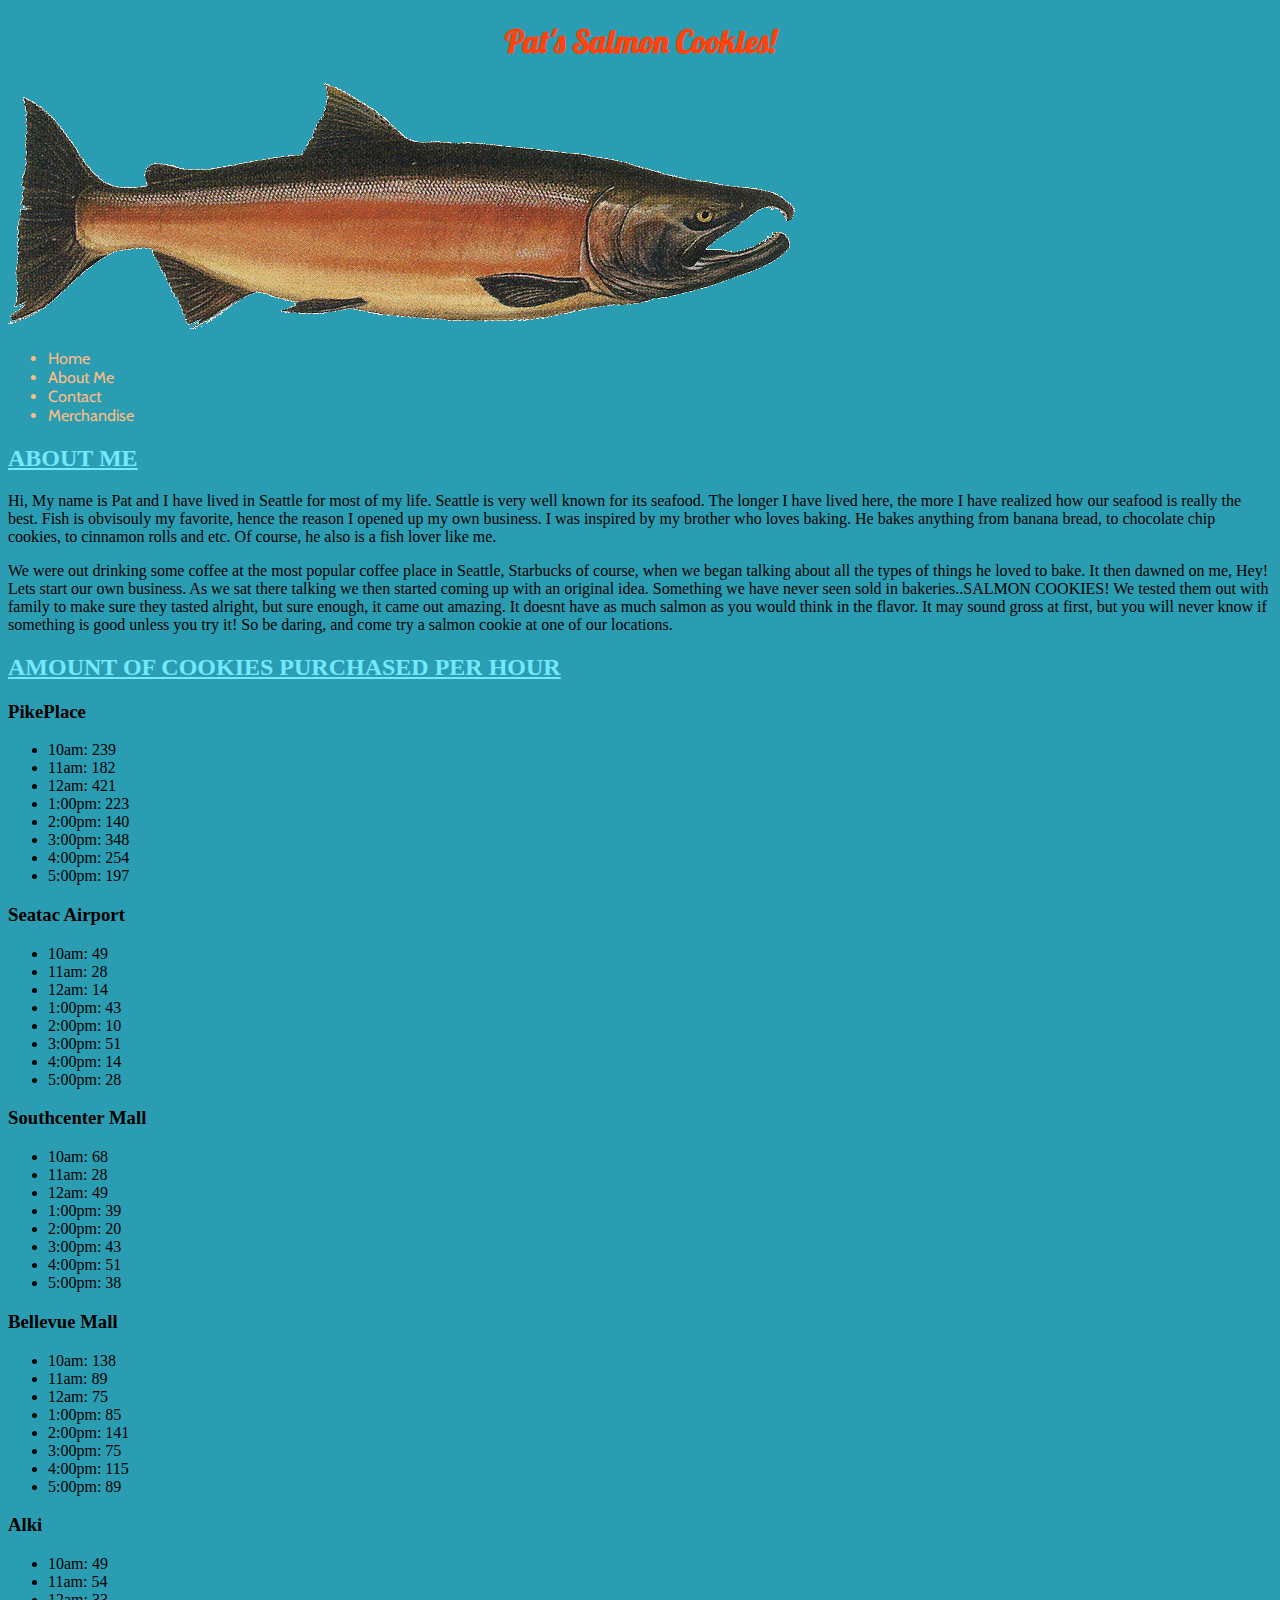
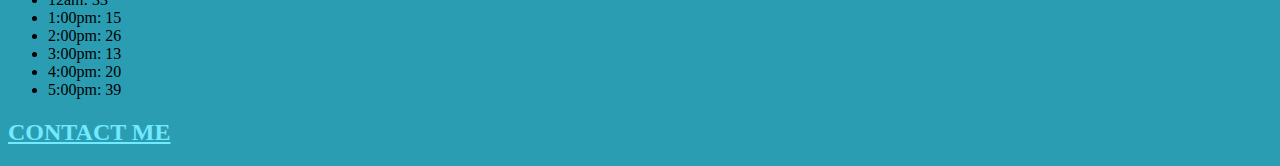
==== index.html @ c8aad10b "first final commit" ====
<!DOCTYPE html>
<html>
  <head>
    <meta charset="utf-8">
    <title>Cookie-Stand</title>
    <header>
      <h1>Pat's Salmon Cookies!</h1>
      <link rel= 'stylesheet' href= 'css/style.css'>
      <a href='imgs/salmon.png' align='middle'></a>
      <img src='imgs/salmon.png' alt='salmon'>
      <link href='https://fonts.googleapis.com/css?family=Lobster|Cabin' rel='stylesheet' type='text/css'>
  </header>
  <nav>
    <ul>
      <li>Home</li>
      <li>About Me</li>
      <li>Contact</li>
      <li>Merchandise</li>
    </ul>
  </nav>
  <body>
    <h2><b><u>About me</u></b></h2>

    <!-- <div id='left'>
    <div id='right'>
    <div id='top'>
    <div id='bottom'> -->

    <p>Hi, My name is Pat and I have lived in Seattle for most of my life. Seattle is very well known for its seafood. The longer I have lived here, the more I have realized how our seafood is really the best. Fish is obvisouly my favorite, hence the reason I opened up my own business. I was inspired by my brother who loves baking. He bakes anything from banana bread, to chocolate chip cookies, to cinnamon rolls and etc. Of course, he also is a fish lover like me.</p>

    <p> We were out drinking some coffee at the most popular coffee place in Seattle, Starbucks of course, when we began talking about all the types of things he loved to bake. It then dawned on me, Hey! Lets start our own business. As we sat there talking we then started coming up with an original idea. Something we have never seen sold in bakeries..SALMON COOKIES! We tested them out with family to make sure they tasted alright, but sure enough, it came out amazing. It doesnt have as much salmon as you would think in the flavor. It may sound gross at first, but you will never know if something is good unless you try it! So be daring, and come try a salmon cookie at one of our locations.</p>
  <!-- </div></div></div></div> -->

    <h2><b><u>Amount of Cookies Purchased per Hour</b></u></h2>
    <h3>PikePlace</h3></p1>
    <section id= 'hours'></section>
    <h3>Seatac Airport</h3>
    <section id= 'hours1'></section>
    <h3>Southcenter Mall</h3>
    <section id= 'hours2'></section>
    <h3>Bellevue Mall</h3>
    <section id= 'hours3'></section>
    <h3>Alki</h3>
    <section id= 'hours4'></section>






<h2><b><u>Contact Me<b><u></h2>



<script src='js/salmon-cookie.js'></script>
  </body>
</html>
---- css/style.css ----
h1 {
  color: #FF430E;
  text-align: center;
  font-family: lobster,cursive, georgia;
}
body {
  background-color: #2B9DB2;
}
/*#logo{
  align-items: center;*/
}
p{
  color: #010074;
  font-family: cabin, sans-serif;
  line-height: 1.4em;
}
nav{
  font-family: cabin, sans-serif;
  color: #FFBC84;
}
h2 {
  color: #71E9FF;
  text-transform: uppercase;
}
ul {
  list-style-type: disc;
  width: 300px;
}
.hoursEl{
  list-style-type: disc;

}
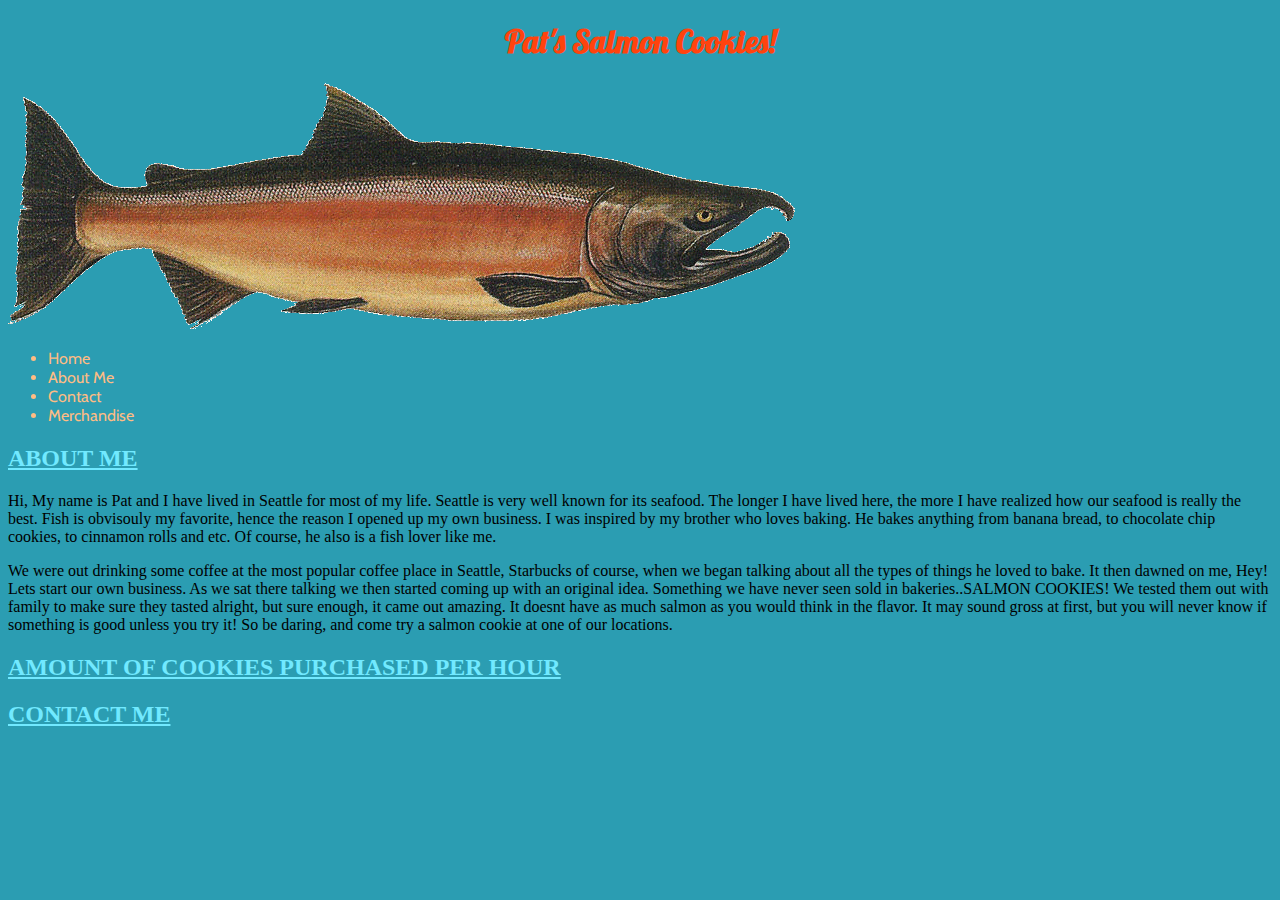
==== commit da0c892d: "first commit" ====
--- a/index.html
+++ b/index.html
@@ -32,21 +32,7 @@
   <!-- </div></div></div></div> -->
 
     <h2><b><u>Amount of Cookies Purchased per Hour</b></u></h2>
-    <h3>PikePlace</h3></p1>
-    <section id= 'hours'></section>
-    <h3>Seatac Airport</h3>
-    <section id= 'hours1'></section>
-    <h3>Southcenter Mall</h3>
-    <section id= 'hours2'></section>
-    <h3>Bellevue Mall</h3>
-    <section id= 'hours3'></section>
-    <h3>Alki</h3>
-    <section id= 'hours4'></section>
-
-
-
-
-
+    
 
 <h2><b><u>Contact Me<b><u></h2>
 
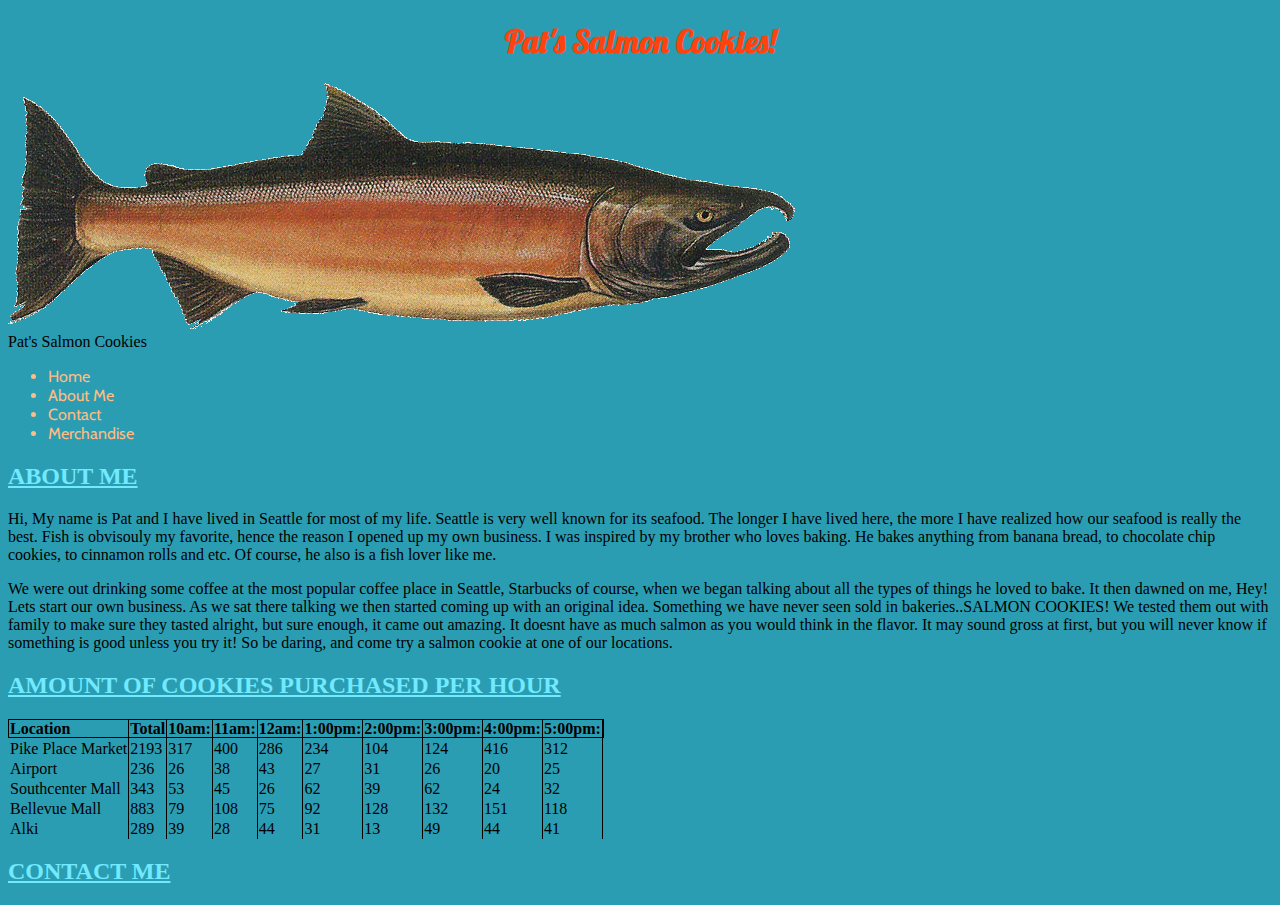
==== commit 8995340f: "second commit" ====
--- a/index.html
+++ b/index.html
@@ -7,7 +7,7 @@
       <h1>Pat's Salmon Cookies!</h1>
       <link rel= 'stylesheet' href= 'css/style.css'>
       <a href='imgs/salmon.png' align='middle'></a>
-      <img src='imgs/salmon.png' alt='salmon'>
+      <img src='imgs/salmon.png' alt='salmon'><figcaption>Pat's Salmon Cookies</figcaption>
       <link href='https://fonts.googleapis.com/css?family=Lobster|Cabin' rel='stylesheet' type='text/css'>
   </header>
   <nav>
@@ -32,7 +32,7 @@
   <!-- </div></div></div></div> -->
 
     <h2><b><u>Amount of Cookies Purchased per Hour</b></u></h2>
-    
+    <section id= 'hours'></section>
 
 <h2><b><u>Contact Me<b><u></h2>
 
--- a/css/style.css
+++ b/css/style.css
@@ -30,3 +30,25 @@
   list-style-type: disc;
 
 }
+.figcaption{
+  position: right;
+}
+
+tb {
+   border: 1px solid black;
+
+}
+
+tr {
+  border: 1px solid black;
+}
+
+td, th {
+  border-right: 1px solid black;
+
+}
+
+th {
+  text-align: left;
+  font-style: bold;
+}
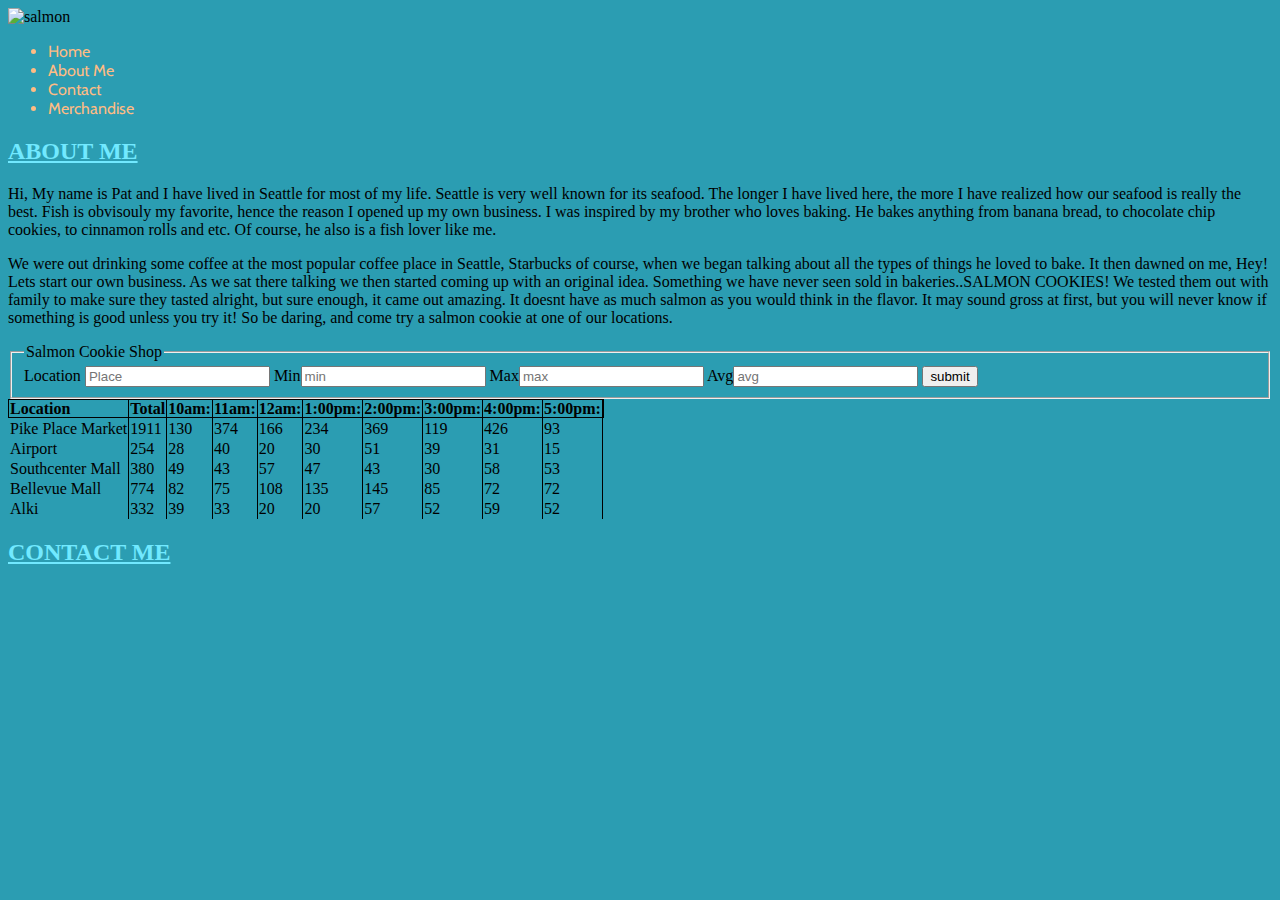
==== commit 6079a4cb: "second commit salmon fish" ====
--- a/index.html
+++ b/index.html
@@ -4,10 +4,9 @@
     <meta charset="utf-8">
     <title>Cookie-Stand</title>
     <header>
-      <h1>Pat's Salmon Cookies!</h1>
       <link rel= 'stylesheet' href= 'css/style.css'>
-      <a href='imgs/salmon.png' align='middle'></a>
-      <img src='imgs/salmon.png' alt='salmon'><figcaption>Pat's Salmon Cookies</figcaption>
+      <a href='imgs/salmonfish.png' ></a>
+      <img src='imgs/salmonfish.png' alt='salmon'>
       <link href='https://fonts.googleapis.com/css?family=Lobster|Cabin' rel='stylesheet' type='text/css'>
   </header>
   <nav>
@@ -21,17 +20,25 @@
   <body>
     <h2><b><u>About me</u></b></h2>
 
-    <!-- <div id='left'>
-    <div id='right'>
-    <div id='top'>
-    <div id='bottom'> -->
 
     <p>Hi, My name is Pat and I have lived in Seattle for most of my life. Seattle is very well known for its seafood. The longer I have lived here, the more I have realized how our seafood is really the best. Fish is obvisouly my favorite, hence the reason I opened up my own business. I was inspired by my brother who loves baking. He bakes anything from banana bread, to chocolate chip cookies, to cinnamon rolls and etc. Of course, he also is a fish lover like me.</p>
 
     <p> We were out drinking some coffee at the most popular coffee place in Seattle, Starbucks of course, when we began talking about all the types of things he loved to bake. It then dawned on me, Hey! Lets start our own business. As we sat there talking we then started coming up with an original idea. Something we have never seen sold in bakeries..SALMON COOKIES! We tested them out with family to make sure they tasted alright, but sure enough, it came out amazing. It doesnt have as much salmon as you would think in the flavor. It may sound gross at first, but you will never know if something is good unless you try it! So be daring, and come try a salmon cookie at one of our locations.</p>
-  <!-- </div></div></div></div> -->
 
-    <h2><b><u>Amount of Cookies Purchased per Hour</b></u></h2>
+<form id= 'user-form'>
+  <fieldset>
+    <legend>Salmon Cookie Shop</legend>
+    <label for = 'place'>Location</label>
+    <input name = 'place' type = 'text' placeholder='Place'>
+
+    <label>Min<input name = 'min' id = 'min' type = 'text' placeholder='min'></label>
+    <lable>Max<input name = 'max' id = 'max' type = 'text' placeholder='max'><label>
+    <label>Avg<input name = 'avg' id = 'avg' type = 'text' placeholder='avg'></lable>
+    <input id='user-submit' type= 'submit' value = 'submit'>
+
+  </fieldset>
+</form>
+
     <section id= 'hours'></section>
 
 <h2><b><u>Contact Me<b><u></h2>
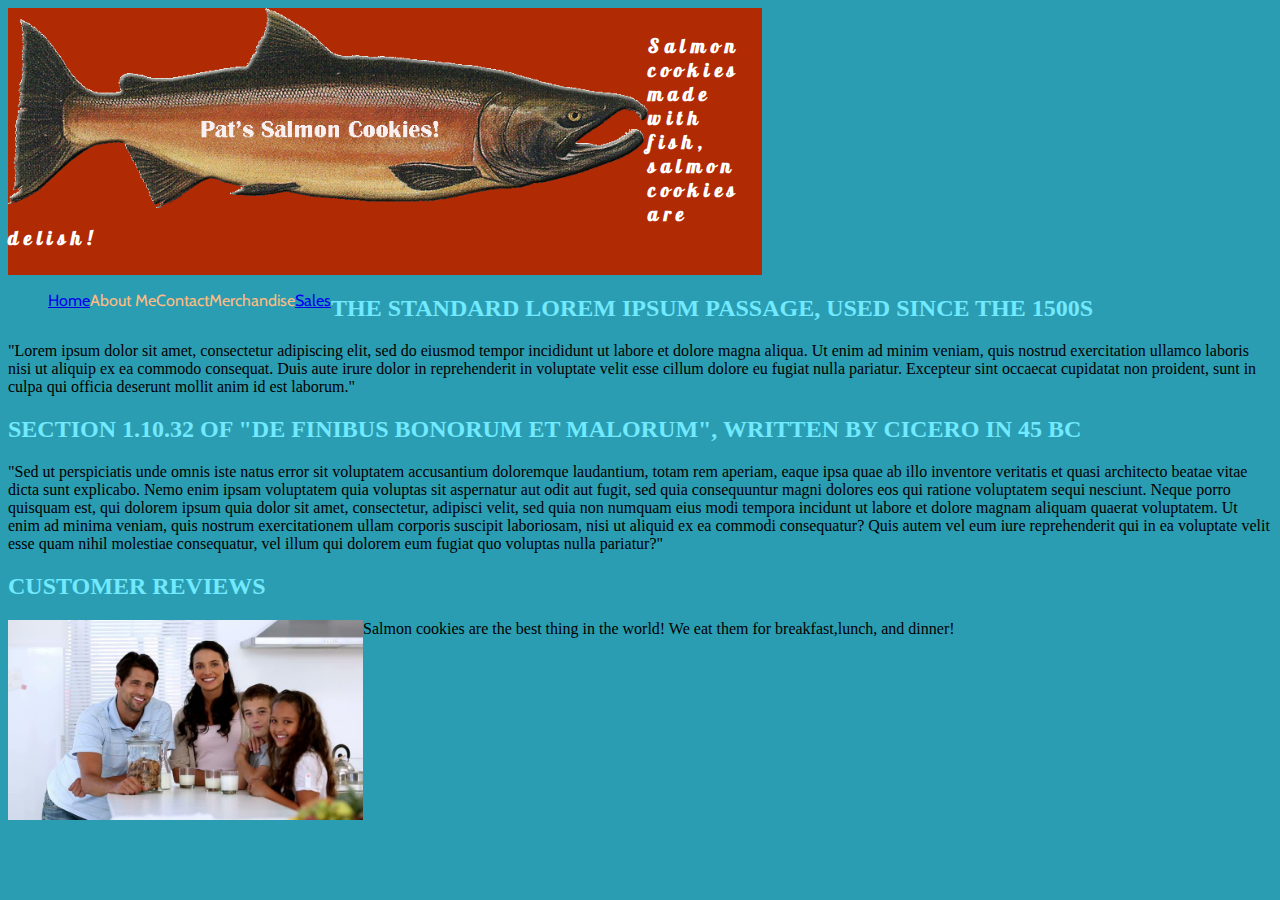
==== commit 02ef7d4f: "styling" ====
--- a/index.html
+++ b/index.html
@@ -3,48 +3,33 @@
   <head>
     <meta charset="utf-8">
     <title>Cookie-Stand</title>
-    <header>
-      <link rel= 'stylesheet' href= 'css/style.css'>
+    <link rel='normalize.css' href='css/normalize.css'>
+    <link rel= 'stylesheet' href= 'css/style.css'>
+    </head>
+    <section>
       <a href='imgs/salmonfish.png' ></a>
       <img src='imgs/salmonfish.png' alt='salmon'>
+      <h4>Salmon cookies made with fish, salmon cookies are delish!</h4>
       <link href='https://fonts.googleapis.com/css?family=Lobster|Cabin' rel='stylesheet' type='text/css'>
-  </header>
+    </section>
   <nav>
     <ul>
-      <li>Home</li>
+      <li><a href='index.html'>Home</a></li>
       <li>About Me</li>
       <li>Contact</li>
       <li>Merchandise</li>
+      <li><a href= 'html/sales.html'>Sales</a></li>
     </ul>
   </nav>
   <body>
-    <h2><b><u>About me</u></b></h2>
+    <h2>The standard Lorem Ipsum passage, used since the 1500s</h2>
+    <p>"Lorem ipsum dolor sit amet, consectetur adipiscing elit, sed do eiusmod tempor incididunt ut labore et dolore magna aliqua. Ut enim ad minim veniam, quis nostrud exercitation ullamco laboris nisi ut aliquip ex ea commodo consequat. Duis aute irure dolor in reprehenderit in voluptate velit esse cillum dolore eu fugiat nulla pariatur. Excepteur sint occaecat cupidatat non proident, sunt in culpa qui officia deserunt mollit anim id est laborum."</p>
 
+    <h2>Section 1.10.32 of "de Finibus Bonorum et Malorum", written by Cicero in 45 BC</h2>
+    <p>"Sed ut perspiciatis unde omnis iste natus error sit voluptatem accusantium doloremque laudantium, totam rem aperiam, eaque ipsa quae ab illo inventore veritatis et quasi architecto beatae vitae dicta sunt explicabo. Nemo enim ipsam voluptatem quia voluptas sit aspernatur aut odit aut fugit, sed quia consequuntur magni dolores eos qui ratione voluptatem sequi nesciunt. Neque porro quisquam est, qui dolorem ipsum quia dolor sit amet, consectetur, adipisci velit, sed quia non numquam eius modi tempora incidunt ut labore et dolore magnam aliquam quaerat voluptatem. Ut enim ad minima veniam, quis nostrum exercitationem ullam corporis suscipit laboriosam, nisi ut aliquid ex ea commodi consequatur? Quis autem vel eum iure reprehenderit qui in ea voluptate velit esse quam nihil molestiae consequatur, vel illum qui dolorem eum fugiat quo voluptas nulla pariatur?"</p>
 
-    <p>Hi, My name is Pat and I have lived in Seattle for most of my life. Seattle is very well known for its seafood. The longer I have lived here, the more I have realized how our seafood is really the best. Fish is obvisouly my favorite, hence the reason I opened up my own business. I was inspired by my brother who loves baking. He bakes anything from banana bread, to chocolate chip cookies, to cinnamon rolls and etc. Of course, he also is a fish lover like me.</p>
+    <h2>Customer Reviews</h2>
+    <p class =reviews><img src= 'imgs/familycookies.jpg'>Salmon cookies are the best thing in the world! We eat them for breakfast,lunch, and dinner!</p>
 
-    <p> We were out drinking some coffee at the most popular coffee place in Seattle, Starbucks of course, when we began talking about all the types of things he loved to bake. It then dawned on me, Hey! Lets start our own business. As we sat there talking we then started coming up with an original idea. Something we have never seen sold in bakeries..SALMON COOKIES! We tested them out with family to make sure they tasted alright, but sure enough, it came out amazing. It doesnt have as much salmon as you would think in the flavor. It may sound gross at first, but you will never know if something is good unless you try it! So be daring, and come try a salmon cookie at one of our locations.</p>
-
-<form id= 'user-form'>
-  <fieldset>
-    <legend>Salmon Cookie Shop</legend>
-    <label for = 'place'>Location</label>
-    <input name = 'place' type = 'text' placeholder='Place'>
-
-    <label>Min<input name = 'min' id = 'min' type = 'text' placeholder='min'></label>
-    <lable>Max<input name = 'max' id = 'max' type = 'text' placeholder='max'><label>
-    <label>Avg<input name = 'avg' id = 'avg' type = 'text' placeholder='avg'></lable>
-    <input id='user-submit' type= 'submit' value = 'submit'>
-
-  </fieldset>
-</form>
-
-    <section id= 'hours'></section>
-
-<h2><b><u>Contact Me<b><u></h2>
-
-
-
-<script src='js/salmon-cookie.js'></script>
   </body>
 </html>
--- a/css/style.css
+++ b/css/style.css
@@ -1,13 +1,33 @@
+section {
+  background-color: #B02A04;
+  height: 40%;
+  display: inline-block;
+}
+
+body {
+  background-color: #2B9DB2;
+  display: block;
+}
+img {
+  height: 200px;
+  width:auto;
+  float:left;
+  background-color: #B02A04;
+}
 h1 {
   color: #FF430E;
   text-align: center;
   font-family: lobster,cursive, georgia;
 }
-body {
-  background-color: #2B9DB2;
+
+h4 {
+  color: white;
+  font-family: lobster, cursive, georgia;
+  font-size: 1.2em;
+  letter-spacing: .30em;
 }
-/*#logo{
-  align-items: center;*/
+
+
 }
 p{
   color: #010074;
@@ -17,38 +37,46 @@
 nav{
   font-family: cabin, sans-serif;
   color: #FFBC84;
+  background-color: #FCF670;
+  display: inline;
+}
+ul {
+  list-style-type:none;
+  width: 300px;
+  background-color:
+
 }
 h2 {
   color: #71E9FF;
   text-transform: uppercase;
 }
-ul {
-  list-style-type: disc;
-  width: 300px;
+li {
+  float: left;
+  /*background-color: #B02A04;*/
 }
+
+/*Sales html page*/
+
 .hoursEl{
   list-style-type: disc;
 
 }
-.figcaption{
-  position: right;
+table{
+  color: orange;
+  font-family: cabin, sans-serif;
+  /*font-size-adjust: auto;*/
+  /*text-align: center;*/
+  /*display: inline;*/
 }
-
-tb {
-   border: 1px solid black;
-
+th{
+  color:white;
+  line-height: 2em;
+  font-family: cabin, sans-serif;
+  text-align: center;
+  font-size: 1.6em;
 }
-
-tr {
-  border: 1px solid black;
+td{
+  padding-left: 1.5em;
+  line-height: 1.3em;
+  text-align: center;
 }
-
-td, th {
-  border-right: 1px solid black;
-
-}
-
-th {
-  text-align: left;
-  font-style: bold;
-}
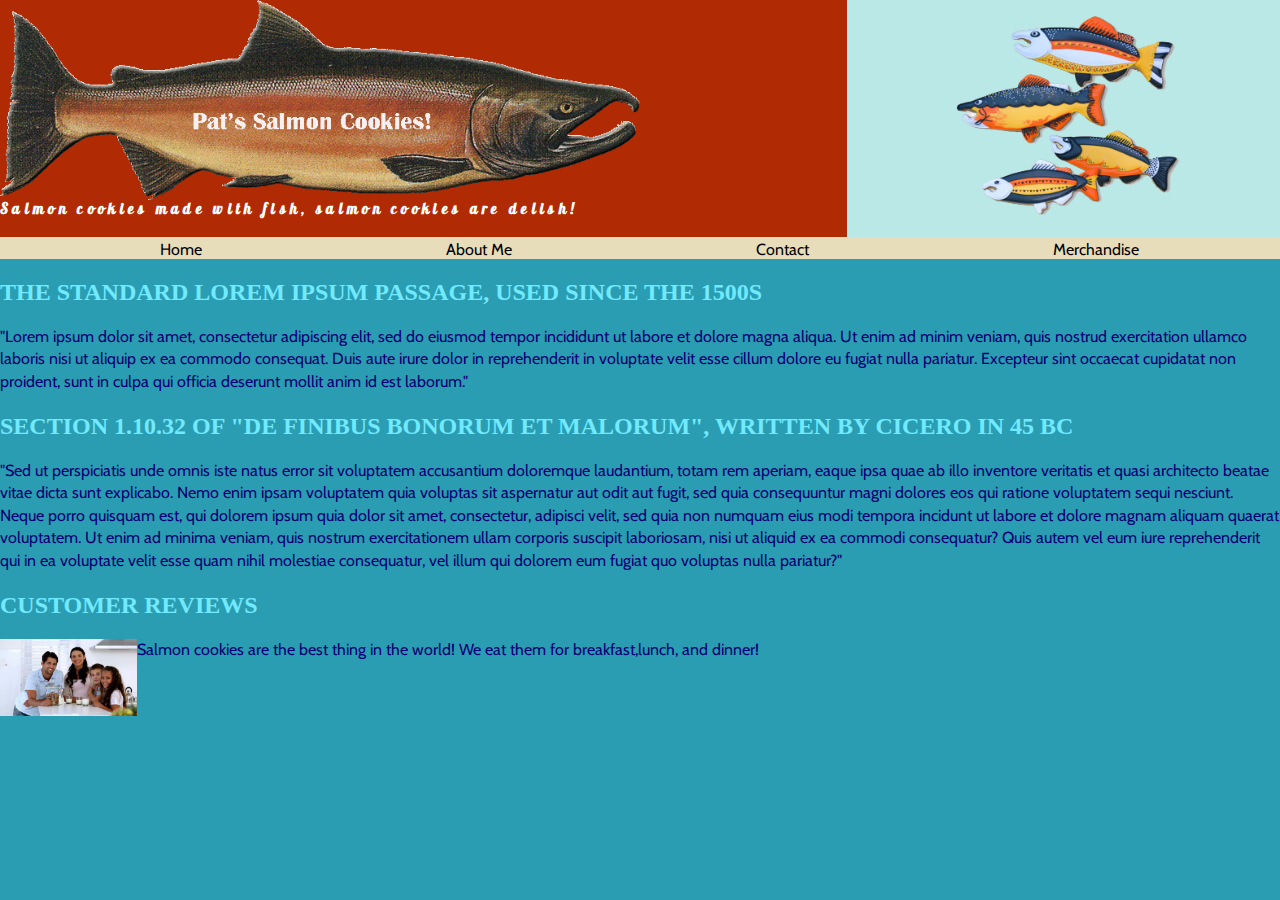
==== commit 660d27af: "working progress" ====
--- a/index.html
+++ b/index.html
@@ -5,20 +5,25 @@
     <title>Cookie-Stand</title>
     <link rel='normalize.css' href='css/normalize.css'>
     <link rel= 'stylesheet' href= 'css/style.css'>
+    <!-- <link rel='stylesheet' href='css/skeleton.css'> -->
     </head>
-    <section>
-      <a href='imgs/salmonfish.png' ></a>
-      <img src='imgs/salmonfish.png' alt='salmon'>
-      <h4>Salmon cookies made with fish, salmon cookies are delish!</h4>
-      <link href='https://fonts.googleapis.com/css?family=Lobster|Cabin' rel='stylesheet' type='text/css'>
+    <section class='images'>
+      <section class='firstimage'>
+        <img src='imgs/salmonfish.png' alt='salmon'>
+        <h4>Salmon cookies made with fish, salmon cookies are delish!</h4>
+        <link href='https://fonts.googleapis.com/css?family=Lobster|Cabin' rel='stylesheet' type='text/css'>
+      </section>
+      <section class='secondimage'>
+        <img src='imgs/seafish.png' alt='orange' class='nemo'>
+      </section>
     </section>
+
   <nav>
     <ul>
-      <li><a href='index.html'>Home</a></li>
+      <li>Home</li>
       <li>About Me</li>
       <li>Contact</li>
       <li>Merchandise</li>
-      <li><a href= 'html/sales.html'>Sales</a></li>
     </ul>
   </nav>
   <body>
@@ -29,7 +34,7 @@
     <p>"Sed ut perspiciatis unde omnis iste natus error sit voluptatem accusantium doloremque laudantium, totam rem aperiam, eaque ipsa quae ab illo inventore veritatis et quasi architecto beatae vitae dicta sunt explicabo. Nemo enim ipsam voluptatem quia voluptas sit aspernatur aut odit aut fugit, sed quia consequuntur magni dolores eos qui ratione voluptatem sequi nesciunt. Neque porro quisquam est, qui dolorem ipsum quia dolor sit amet, consectetur, adipisci velit, sed quia non numquam eius modi tempora incidunt ut labore et dolore magnam aliquam quaerat voluptatem. Ut enim ad minima veniam, quis nostrum exercitationem ullam corporis suscipit laboriosam, nisi ut aliquid ex ea commodi consequatur? Quis autem vel eum iure reprehenderit qui in ea voluptate velit esse quam nihil molestiae consequatur, vel illum qui dolorem eum fugiat quo voluptas nulla pariatur?"</p>
 
     <h2>Customer Reviews</h2>
-    <p class =reviews><img src= 'imgs/familycookies.jpg'>Salmon cookies are the best thing in the world! We eat them for breakfast,lunch, and dinner!</p>
+    <p class =reviews><img src= 'imgs/familycookies.jpg' class='familypic'>Salmon cookies are the best thing in the world! We eat them for breakfast,lunch, and dinner!</p>
 
   </body>
 </html>
--- a/css/style.css
+++ b/css/style.css
@@ -1,34 +1,46 @@
-section {
+body {
+  background-color: #2B9DB2;
+  display: block;
+  margin: 0;
+}
+.firstimage{
   background-color: #B02A04;
   height: 40%;
   display: inline-block;
+  padding-right: 207px;
+}
+section{
+  background-color: #BAE8E6;
 }
 
-body {
-  background-color: #2B9DB2;
-  display: block;
+.secondimage{
+  background-color: #BAE8E6;
+  padding-top:16px;
+  padding-bottom: 9px;
+  float: right;
+  margin-right: 100px;
+
 }
 img {
   height: 200px;
   width:auto;
   float:left;
-  background-color: #B02A04;
+
 }
+h4 {
+  color: white;
+  font-family: lobster, cursive, georgia;
+  font-size: .9em;
+  letter-spacing: .30em;
+}
+
 h1 {
   color: #FF430E;
   text-align: center;
   font-family: lobster,cursive, georgia;
 }
 
-h4 {
-  color: white;
-  font-family: lobster, cursive, georgia;
-  font-size: 1.2em;
-  letter-spacing: .30em;
-}
 
-
-}
 p{
   color: #010074;
   font-family: cabin, sans-serif;
@@ -36,14 +48,18 @@
 }
 nav{
   font-family: cabin, sans-serif;
-  color: #FFBC84;
+  color: #white;
   background-color: #FCF670;
   display: inline;
 }
+
 ul {
+  width: auto;
   list-style-type:none;
-  width: 300px;
-  background-color:
+  margin: 0px;
+  margin-left: 0px;
+  background-color: #E8DDBA;
+  padding-top: 3px;
 
 }
 h2 {
@@ -51,8 +67,8 @@
   text-transform: uppercase;
 }
 li {
-  float: left;
-  /*background-color: #B02A04;*/
+  margin: 0 120px;
+  display: inline;
 }
 
 /*Sales html page*/
@@ -80,3 +96,6 @@
   line-height: 1.3em;
   text-align: center;
 }
+.familypic{
+  height: 77px;
+}
--- a/css/skeleton.css
+++ b/css/skeleton.css
@@ -0,0 +1,418 @@
+/*
+* Skeleton V2.0.4
+* Copyright 2014, Dave Gamache
+* www.getskeleton.com
+* Free to use under the MIT license.
+* http://www.opensource.org/licenses/mit-license.php
+* 12/29/2014
+*/
+
+
+/* Table of contents
+––––––––––––––––––––––––––––––––––––––––––––––––––
+- Grid
+- Base Styles
+- Typography
+- Links
+- Buttons
+- Forms
+- Lists
+- Code
+- Tables
+- Spacing
+- Utilities
+- Clearing
+- Media Queries
+*/
+
+
+/* Grid
+–––––––––––––––––––––––––––––––––––––––––––––––––– */
+.container {
+  position: relative;
+  width: 100%;
+  max-width: 960px;
+  margin: 0 auto;
+  padding: 0 20px;
+  box-sizing: border-box; }
+.column,
+.columns {
+  width: 100%;
+  float: left;
+  box-sizing: border-box; }
+
+/* For devices larger than 400px */
+@media (min-width: 400px) {
+  .container {
+    width: 85%;
+    padding: 0; }
+}
+
+/* For devices larger than 550px */
+@media (min-width: 550px) {
+  .container {
+    width: 80%; }
+  .column,
+  .columns {
+    margin-left: 4%; }
+  .column:first-child,
+  .columns:first-child {
+    margin-left: 0; }
+
+  .one.column,
+  .one.columns                    { width: 4.66666666667%; }
+  .two.columns                    { width: 13.3333333333%; }
+  .three.columns                  { width: 22%;            }
+  .four.columns                   { width: 30.6666666667%; }
+  .five.columns                   { width: 39.3333333333%; }
+  .six.columns                    { width: 48%;            }
+  .seven.columns                  { width: 56.6666666667%; }
+  .eight.columns                  { width: 65.3333333333%; }
+  .nine.columns                   { width: 74.0%;          }
+  .ten.columns                    { width: 82.6666666667%; }
+  .eleven.columns                 { width: 91.3333333333%; }
+  .twelve.columns                 { width: 100%; margin-left: 0; }
+
+  .one-third.column               { width: 30.6666666667%; }
+  .two-thirds.column              { width: 65.3333333333%; }
+
+  .one-half.column                { width: 48%; }
+
+  /* Offsets */
+  .offset-by-one.column,
+  .offset-by-one.columns          { margin-left: 8.66666666667%; }
+  .offset-by-two.column,
+  .offset-by-two.columns          { margin-left: 17.3333333333%; }
+  .offset-by-three.column,
+  .offset-by-three.columns        { margin-left: 26%;            }
+  .offset-by-four.column,
+  .offset-by-four.columns         { margin-left: 34.6666666667%; }
+  .offset-by-five.column,
+  .offset-by-five.columns         { margin-left: 43.3333333333%; }
+  .offset-by-six.column,
+  .offset-by-six.columns          { margin-left: 52%;            }
+  .offset-by-seven.column,
+  .offset-by-seven.columns        { margin-left: 60.6666666667%; }
+  .offset-by-eight.column,
+  .offset-by-eight.columns        { margin-left: 69.3333333333%; }
+  .offset-by-nine.column,
+  .offset-by-nine.columns         { margin-left: 78.0%;          }
+  .offset-by-ten.column,
+  .offset-by-ten.columns          { margin-left: 86.6666666667%; }
+  .offset-by-eleven.column,
+  .offset-by-eleven.columns       { margin-left: 95.3333333333%; }
+
+  .offset-by-one-third.column,
+  .offset-by-one-third.columns    { margin-left: 34.6666666667%; }
+  .offset-by-two-thirds.column,
+  .offset-by-two-thirds.columns   { margin-left: 69.3333333333%; }
+
+  .offset-by-one-half.column,
+  .offset-by-one-half.columns     { margin-left: 52%; }
+
+}
+
+
+/* Base Styles
+–––––––––––––––––––––––––––––––––––––––––––––––––– */
+/* NOTE
+html is set to 62.5% so that all the REM measurements throughout Skeleton
+are based on 10px sizing. So basically 1.5rem = 15px :) */
+html {
+  font-size: 62.5%; }
+body {
+  font-size: 1.5em; /* currently ems cause chrome bug misinterpreting rems on body element */
+  line-height: 1.6;
+  font-weight: 400;
+  font-family: "Raleway", "HelveticaNeue", "Helvetica Neue", Helvetica, Arial, sans-serif;
+  color: #222; }
+
+
+/* Typography
+–––––––––––––––––––––––––––––––––––––––––––––––––– */
+h1, h2, h3, h4, h5, h6 {
+  margin-top: 0;
+  margin-bottom: 2rem;
+  font-weight: 300; }
+h1 { font-size: 4.0rem; line-height: 1.2;  letter-spacing: -.1rem;}
+h2 { font-size: 3.6rem; line-height: 1.25; letter-spacing: -.1rem; }
+h3 { font-size: 3.0rem; line-height: 1.3;  letter-spacing: -.1rem; }
+h4 { font-size: 2.4rem; line-height: 1.35; letter-spacing: -.08rem; }
+h5 { font-size: 1.8rem; line-height: 1.5;  letter-spacing: -.05rem; }
+h6 { font-size: 1.5rem; line-height: 1.6;  letter-spacing: 0; }
+
+/* Larger than phablet */
+@media (min-width: 550px) {
+  h1 { font-size: 5.0rem; }
+  h2 { font-size: 4.2rem; }
+  h3 { font-size: 3.6rem; }
+  h4 { font-size: 3.0rem; }
+  h5 { font-size: 2.4rem; }
+  h6 { font-size: 1.5rem; }
+}
+
+p {
+  margin-top: 0; }
+
+
+/* Links
+–––––––––––––––––––––––––––––––––––––––––––––––––– */
+a {
+  color: #1EAEDB; }
+a:hover {
+  color: #0FA0CE; }
+
+
+/* Buttons
+–––––––––––––––––––––––––––––––––––––––––––––––––– */
+.button,
+button,
+input[type="submit"],
+input[type="reset"],
+input[type="button"] {
+  display: inline-block;
+  height: 38px;
+  padding: 0 30px;
+  color: #555;
+  text-align: center;
+  font-size: 11px;
+  font-weight: 600;
+  line-height: 38px;
+  letter-spacing: .1rem;
+  text-transform: uppercase;
+  text-decoration: none;
+  white-space: nowrap;
+  background-color: transparent;
+  border-radius: 4px;
+  border: 1px solid #bbb;
+  cursor: pointer;
+  box-sizing: border-box; }
+.button:hover,
+button:hover,
+input[type="submit"]:hover,
+input[type="reset"]:hover,
+input[type="button"]:hover,
+.button:focus,
+button:focus,
+input[type="submit"]:focus,
+input[type="reset"]:focus,
+input[type="button"]:focus {
+  color: #333;
+  border-color: #888;
+  outline: 0; }
+.button.button-primary,
+button.button-primary,
+input[type="submit"].button-primary,
+input[type="reset"].button-primary,
+input[type="button"].button-primary {
+  color: #FFF;
+  background-color: #33C3F0;
+  border-color: #33C3F0; }
+.button.button-primary:hover,
+button.button-primary:hover,
+input[type="submit"].button-primary:hover,
+input[type="reset"].button-primary:hover,
+input[type="button"].button-primary:hover,
+.button.button-primary:focus,
+button.button-primary:focus,
+input[type="submit"].button-primary:focus,
+input[type="reset"].button-primary:focus,
+input[type="button"].button-primary:focus {
+  color: #FFF;
+  background-color: #1EAEDB;
+  border-color: #1EAEDB; }
+
+
+/* Forms
+–––––––––––––––––––––––––––––––––––––––––––––––––– */
+input[type="email"],
+input[type="number"],
+input[type="search"],
+input[type="text"],
+input[type="tel"],
+input[type="url"],
+input[type="password"],
+textarea,
+select {
+  height: 38px;
+  padding: 6px 10px; /* The 6px vertically centers text on FF, ignored by Webkit */
+  background-color: #fff;
+  border: 1px solid #D1D1D1;
+  border-radius: 4px;
+  box-shadow: none;
+  box-sizing: border-box; }
+/* Removes awkward default styles on some inputs for iOS */
+input[type="email"],
+input[type="number"],
+input[type="search"],
+input[type="text"],
+input[type="tel"],
+input[type="url"],
+input[type="password"],
+textarea {
+  -webkit-appearance: none;
+     -moz-appearance: none;
+          appearance: none; }
+textarea {
+  min-height: 65px;
+  padding-top: 6px;
+  padding-bottom: 6px; }
+input[type="email"]:focus,
+input[type="number"]:focus,
+input[type="search"]:focus,
+input[type="text"]:focus,
+input[type="tel"]:focus,
+input[type="url"]:focus,
+input[type="password"]:focus,
+textarea:focus,
+select:focus {
+  border: 1px solid #33C3F0;
+  outline: 0; }
+label,
+legend {
+  display: block;
+  margin-bottom: .5rem;
+  font-weight: 600; }
+fieldset {
+  padding: 0;
+  border-width: 0; }
+input[type="checkbox"],
+input[type="radio"] {
+  display: inline; }
+label > .label-body {
+  display: inline-block;
+  margin-left: .5rem;
+  font-weight: normal; }
+
+
+/* Lists
+–––––––––––––––––––––––––––––––––––––––––––––––––– */
+ul {
+  list-style: circle inside; }
+ol {
+  list-style: decimal inside; }
+ol, ul {
+  padding-left: 0;
+  margin-top: 0; }
+ul ul,
+ul ol,
+ol ol,
+ol ul {
+  margin: 1.5rem 0 1.5rem 3rem;
+  font-size: 90%; }
+li {
+  margin-bottom: 1rem; }
+
+
+/* Code
+–––––––––––––––––––––––––––––––––––––––––––––––––– */
+code {
+  padding: .2rem .5rem;
+  margin: 0 .2rem;
+  font-size: 90%;
+  white-space: nowrap;
+  background: #F1F1F1;
+  border: 1px solid #E1E1E1;
+  border-radius: 4px; }
+pre > code {
+  display: block;
+  padding: 1rem 1.5rem;
+  white-space: pre; }
+
+
+/* Tables
+–––––––––––––––––––––––––––––––––––––––––––––––––– */
+th,
+td {
+  padding: 12px 15px;
+  text-align: left;
+  border-bottom: 1px solid #E1E1E1; }
+th:first-child,
+td:first-child {
+  padding-left: 0; }
+th:last-child,
+td:last-child {
+  padding-right: 0; }
+
+
+/* Spacing
+–––––––––––––––––––––––––––––––––––––––––––––––––– */
+button,
+.button {
+  margin-bottom: 1rem; }
+input,
+textarea,
+select,
+fieldset {
+  margin-bottom: 1.5rem; }
+pre,
+blockquote,
+dl,
+figure,
+table,
+p,
+ul,
+ol,
+form {
+  margin-bottom: 2.5rem; }
+
+
+/* Utilities
+–––––––––––––––––––––––––––––––––––––––––––––––––– */
+.u-full-width {
+  width: 100%;
+  box-sizing: border-box; }
+.u-max-full-width {
+  max-width: 100%;
+  box-sizing: border-box; }
+.u-pull-right {
+  float: right; }
+.u-pull-left {
+  float: left; }
+
+
+/* Misc
+–––––––––––––––––––––––––––––––––––––––––––––––––– */
+hr {
+  margin-top: 3rem;
+  margin-bottom: 3.5rem;
+  border-width: 0;
+  border-top: 1px solid #E1E1E1; }
+
+
+/* Clearing
+–––––––––––––––––––––––––––––––––––––––––––––––––– */
+
+/* Self Clearing Goodness */
+.container:after,
+.row:after,
+.u-cf {
+  content: "";
+  display: table;
+  clear: both; }
+
+
+/* Media Queries
+–––––––––––––––––––––––––––––––––––––––––––––––––– */
+/*
+Note: The best way to structure the use of media queries is to create the queries
+near the relevant code. For example, if you wanted to change the styles for buttons
+on small devices, paste the mobile query code up in the buttons section and style it
+there.
+*/
+
+
+/* Larger than mobile */
+@media (min-width: 400px) {}
+
+/* Larger than phablet (also point when grid becomes active) */
+@media (min-width: 550px) {}
+
+/* Larger than tablet */
+@media (min-width: 750px) {}
+
+/* Larger than desktop */
+@media (min-width: 1000px) {}
+
+/* Larger than Desktop HD */
+@media (min-width: 1200px) {}
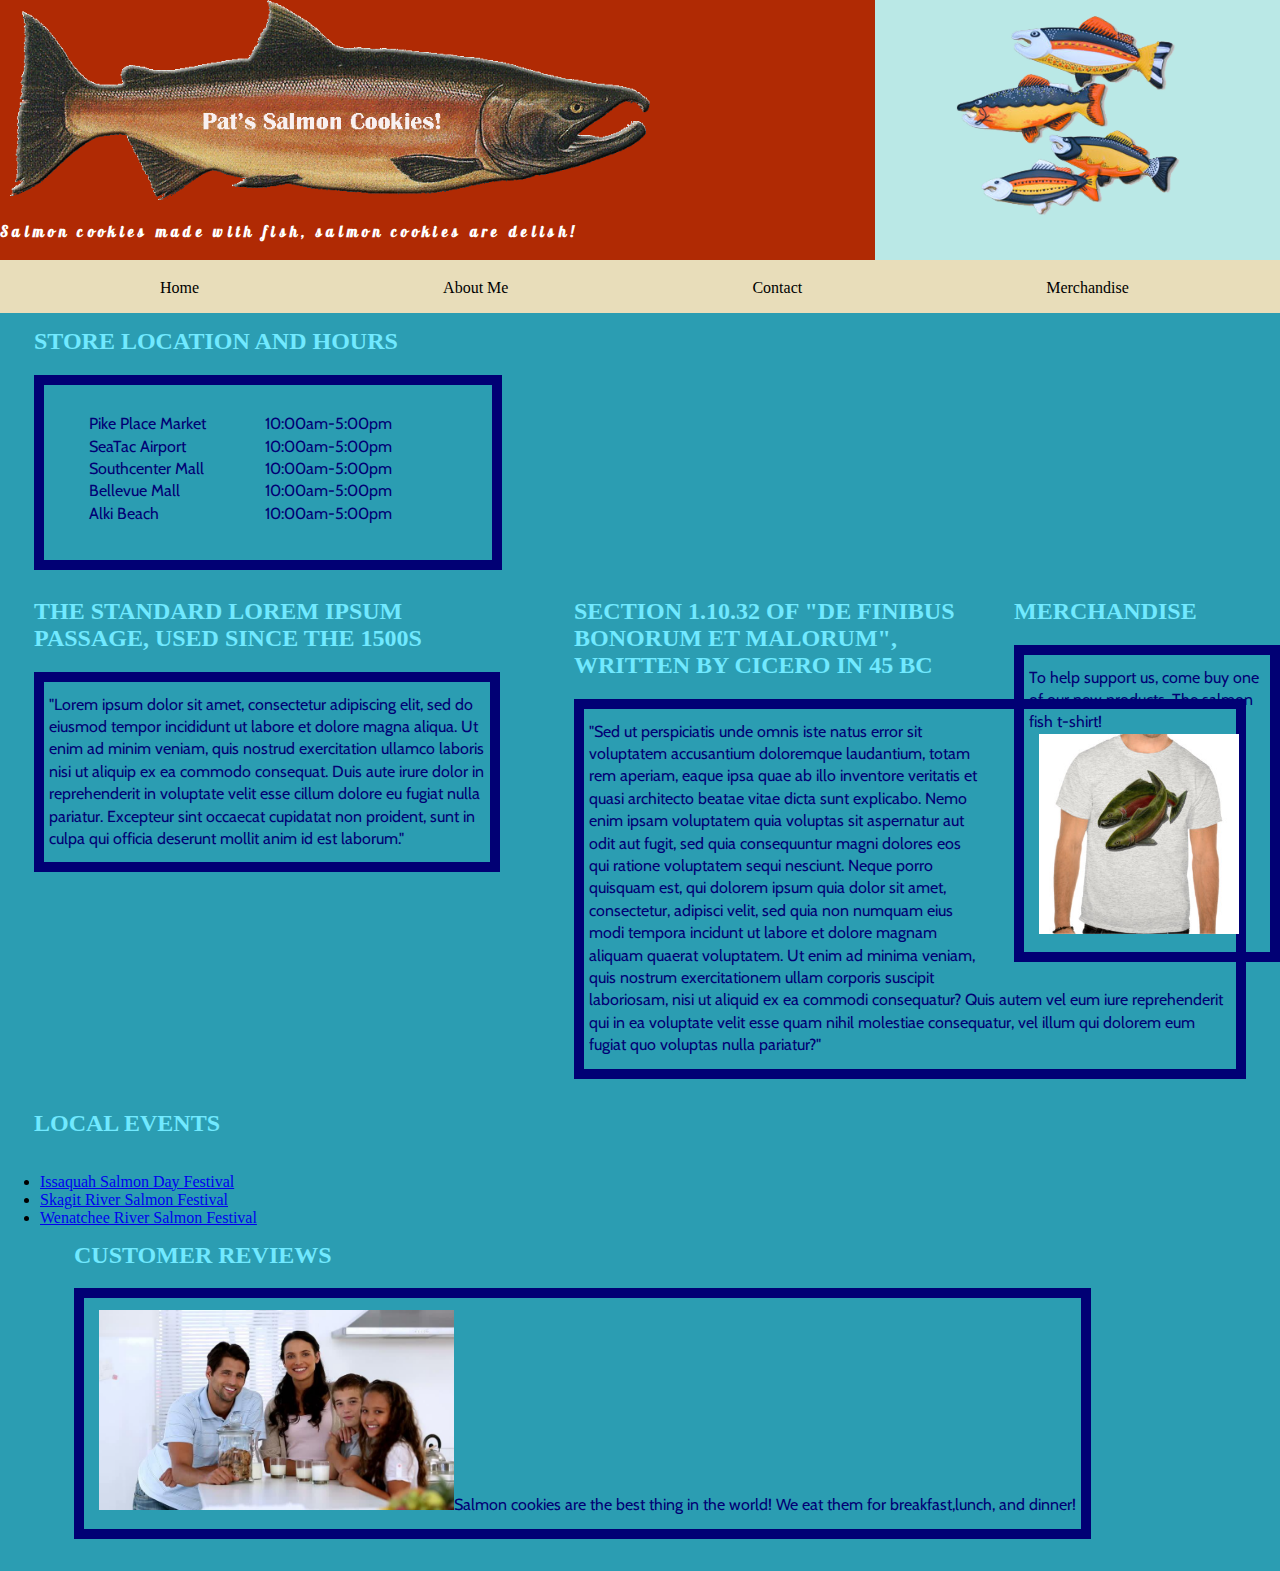
==== commit cf8fdb2e: "positioning" ====
--- a/index.html
+++ b/index.html
@@ -3,7 +3,8 @@
   <head>
     <meta charset="utf-8">
     <title>Cookie-Stand</title>
-    <link rel='normalize.css' href='css/normalize.css'>
+    <link href='https://fonts.googleapis.com/css?family=Lobster|Cabin' rel='stylesheet' type='text/css'>
+    <!-- <link rel='normalize.css' href='css/normalize.css'> -->
     <link rel= 'stylesheet' href= 'css/style.css'>
     <!-- <link rel='stylesheet' href='css/skeleton.css'> -->
     </head>
@@ -11,30 +12,64 @@
       <section class='firstimage'>
         <img src='imgs/salmonfish.png' alt='salmon'>
         <h4>Salmon cookies made with fish, salmon cookies are delish!</h4>
-        <link href='https://fonts.googleapis.com/css?family=Lobster|Cabin' rel='stylesheet' type='text/css'>
       </section>
       <section class='secondimage'>
         <img src='imgs/seafish.png' alt='orange' class='nemo'>
       </section>
     </section>
-
+  <section class='navlist'>
   <nav>
-    <ul>
-      <li>Home</li>
-      <li>About Me</li>
-      <li>Contact</li>
-      <li>Merchandise</li>
+    <ul class='bar'>
+      <li class ='options'>Home</li>
+      <li class = 'options'>About Me</li>
+      <li class= 'options'>Contact</li>
+      <li class= 'options'>Merchandise</li>
     </ul>
   </nav>
+</section>
   <body>
-    <h2>The standard Lorem Ipsum passage, used since the 1500s</h2>
-    <p>"Lorem ipsum dolor sit amet, consectetur adipiscing elit, sed do eiusmod tempor incididunt ut labore et dolore magna aliqua. Ut enim ad minim veniam, quis nostrud exercitation ullamco laboris nisi ut aliquip ex ea commodo consequat. Duis aute irure dolor in reprehenderit in voluptate velit esse cillum dolore eu fugiat nulla pariatur. Excepteur sint occaecat cupidatat non proident, sunt in culpa qui officia deserunt mollit anim id est laborum."</p>
+        <h2>Store Location and Hours</h2>
+        <div class= 'wrapper'>
+          <ul>
+            <li class = 'locations'>Pike Place Market</li>
+            <li class = 'locations'>SeaTac Airport</li>
+            <li class = 'locations'>Southcenter Mall</li>
+            <li class = 'locations'>Bellevue Mall</li>
+            <li class = 'locations'>Alki Beach</li>
+          </ul>
+          <ul>
+            <li class = 'time'>10:00am-5:00pm</li>
+            <li class = 'time'>10:00am-5:00pm</li>
+            <li class = 'time'>10:00am-5:00pm</li>
+            <li class = 'time'>10:00am-5:00pm</li>
+            <li class = 'time'>10:00am-5:00pm</li>
+          </ul>
+      </div>
+      <section class="nonsense">
+      <div class='column1'>
+      <h2>The standard Lorem Ipsum passage, used since the 1500s</h2>
+      <p>"Lorem ipsum dolor sit amet, consectetur adipiscing elit, sed do eiusmod tempor incididunt ut labore et dolore magna aliqua. Ut enim ad minim veniam, quis nostrud exercitation ullamco laboris nisi ut aliquip ex ea commodo consequat. Duis aute irure dolor in reprehenderit in voluptate velit esse cillum dolore eu fugiat nulla pariatur. Excepteur sint occaecat cupidatat non proident, sunt in culpa qui officia deserunt mollit anim id est laborum."</p>
+    </div>
+    <section class='merchandise'>
+    <h2>Merchandise</h2>
+    <p>To help support us, come buy one of our new products. The salmon fish t-shirt!
+    <img src='imgs/fish-shirt.jpg'></p>
+  </section>
+    <div class='column2'>
+      <h2>Section 1.10.32 of "de Finibus Bonorum et Malorum", written by Cicero in 45 BC</h2>
+      <p>"Sed ut perspiciatis unde omnis iste natus error sit voluptatem accusantium doloremque laudantium, totam rem aperiam, eaque ipsa quae ab illo inventore veritatis et quasi architecto beatae vitae dicta sunt explicabo. Nemo enim ipsam voluptatem quia voluptas sit aspernatur aut odit aut fugit, sed quia consequuntur magni dolores eos qui ratione voluptatem sequi nesciunt. Neque porro quisquam est, qui dolorem ipsum quia dolor sit amet, consectetur, adipisci velit, sed quia non numquam eius modi tempora incidunt ut labore et dolore magnam aliquam quaerat voluptatem. Ut enim ad minima veniam, quis nostrum exercitationem ullam corporis suscipit laboriosam, nisi ut aliquid ex ea commodi consequatur? Quis autem vel eum iure reprehenderit qui in ea voluptate velit esse quam nihil molestiae consequatur, vel illum qui dolorem eum fugiat quo voluptas nulla pariatur?"</p>
+    </div>
 
-    <h2>Section 1.10.32 of "de Finibus Bonorum et Malorum", written by Cicero in 45 BC</h2>
-    <p>"Sed ut perspiciatis unde omnis iste natus error sit voluptatem accusantium doloremque laudantium, totam rem aperiam, eaque ipsa quae ab illo inventore veritatis et quasi architecto beatae vitae dicta sunt explicabo. Nemo enim ipsam voluptatem quia voluptas sit aspernatur aut odit aut fugit, sed quia consequuntur magni dolores eos qui ratione voluptatem sequi nesciunt. Neque porro quisquam est, qui dolorem ipsum quia dolor sit amet, consectetur, adipisci velit, sed quia non numquam eius modi tempora incidunt ut labore et dolore magnam aliquam quaerat voluptatem. Ut enim ad minima veniam, quis nostrum exercitationem ullam corporis suscipit laboriosam, nisi ut aliquid ex ea commodi consequatur? Quis autem vel eum iure reprehenderit qui in ea voluptate velit esse quam nihil molestiae consequatur, vel illum qui dolorem eum fugiat quo voluptas nulla pariatur?"</p>
-
+    <h2>Local Events</h2>
+      <ul>
+        <li><a href ='http://www.seattleandsound.com/salmondays.html'>Issaquah Salmon Day Festival</li></a>
+        <li><a href='http://skagitriverfest.org'>Skagit River Salmon Festival</li></a>
+        <li><a href='http://www.salmonfest.org/location/'>Wenatchee River Salmon Festival</li></a>
     <h2>Customer Reviews</h2>
+    <div class='column3'>
     <p class =reviews><img src= 'imgs/familycookies.jpg' class='familypic'>Salmon cookies are the best thing in the world! We eat them for breakfast,lunch, and dinner!</p>
-
+  </section>
+  </div>
+  </div>
   </body>
 </html>
--- a/css/style.css
+++ b/css/style.css
@@ -1,3 +1,4 @@
+
 body {
   background-color: #2B9DB2;
   display: block;
@@ -7,9 +8,9 @@
   background-color: #B02A04;
   height: 40%;
   display: inline-block;
-  padding-right: 207px;
+  padding-right: 225px;
 }
-section{
+.images{
   background-color: #BAE8E6;
 }
 
@@ -24,36 +25,59 @@
 img {
   height: 200px;
   width:auto;
-  float:left;
+  margin-left: 10px;
+}
+.wrapper {
+  color: #010074;
+  font-family: cabin, sans-serif;
+  line-height: 1.4em;
+  margin-left: 34px;
+  border: 10px solid;
+  padding-top: 12px;
+  padding-bottom: 12px;
+  padding-left: 5px;
+  padding-right: 5px;
+  width: 438px;
+}
 
-}
 h4 {
   color: white;
   font-family: lobster, cursive, georgia;
   font-size: .9em;
   letter-spacing: .30em;
 }
-
-h1 {
-  color: #FF430E;
-  text-align: center;
-  font-family: lobster,cursive, georgia;
+h2 {
+  color: #71E9FF;
+  text-transform: uppercase;
+  margin-left: 34px;
+  margin-top: 0px;
+  padding-top:15px;
 }
-
-
 p{
   color: #010074;
   font-family: cabin, sans-serif;
   line-height: 1.4em;
-}
-nav{
-  font-family: cabin, sans-serif;
-  color: #white;
-  background-color: #FCF670;
-  display: inline;
+  margin-left: 34px;
+  border: 10px solid;
+  padding-top: 12px;
+  padding-bottom: 12px;
+  padding-left: 5px;
+  padding-right: 5px;
 }
 
-ul {
+.column2 {
+  margin-left: 540px;
+  margin-top: 13px;
+  margin-right: 34px;
+}
+.column1{
+  width: 500px;
+  float: left;
+
+}
+
+
+.navlist {
   width: auto;
   list-style-type:none;
   margin: 0px;
@@ -62,40 +86,31 @@
   padding-top: 3px;
 
 }
-h2 {
-  color: #71E9FF;
-  text-transform: uppercase;
-}
-li {
+.options {
   margin: 0 120px;
   display: inline;
 }
 
-/*Sales html page*/
+.locations {
+  padding-left: 0px;
+  display:inline-block;
+  float: left;
+  clear: left;
+}
+.time {
+  padding-left: 15px;
+  list-style-type: none;
+  display: inline-block;
+  float: right;
+  clear:right;
+}
 
-.hoursEl{
-  list-style-type: disc;
+.merchandise {
+  float: right;
+  clear: right;
+  width: 300px;
+}
+ul {
+  display: inline-block;
 
 }
-table{
-  color: orange;
-  font-family: cabin, sans-serif;
-  /*font-size-adjust: auto;*/
-  /*text-align: center;*/
-  /*display: inline;*/
-}
-th{
-  color:white;
-  line-height: 2em;
-  font-family: cabin, sans-serif;
-  text-align: center;
-  font-size: 1.6em;
-}
-td{
-  padding-left: 1.5em;
-  line-height: 1.3em;
-  text-align: center;
-}
-.familypic{
-  height: 77px;
-}
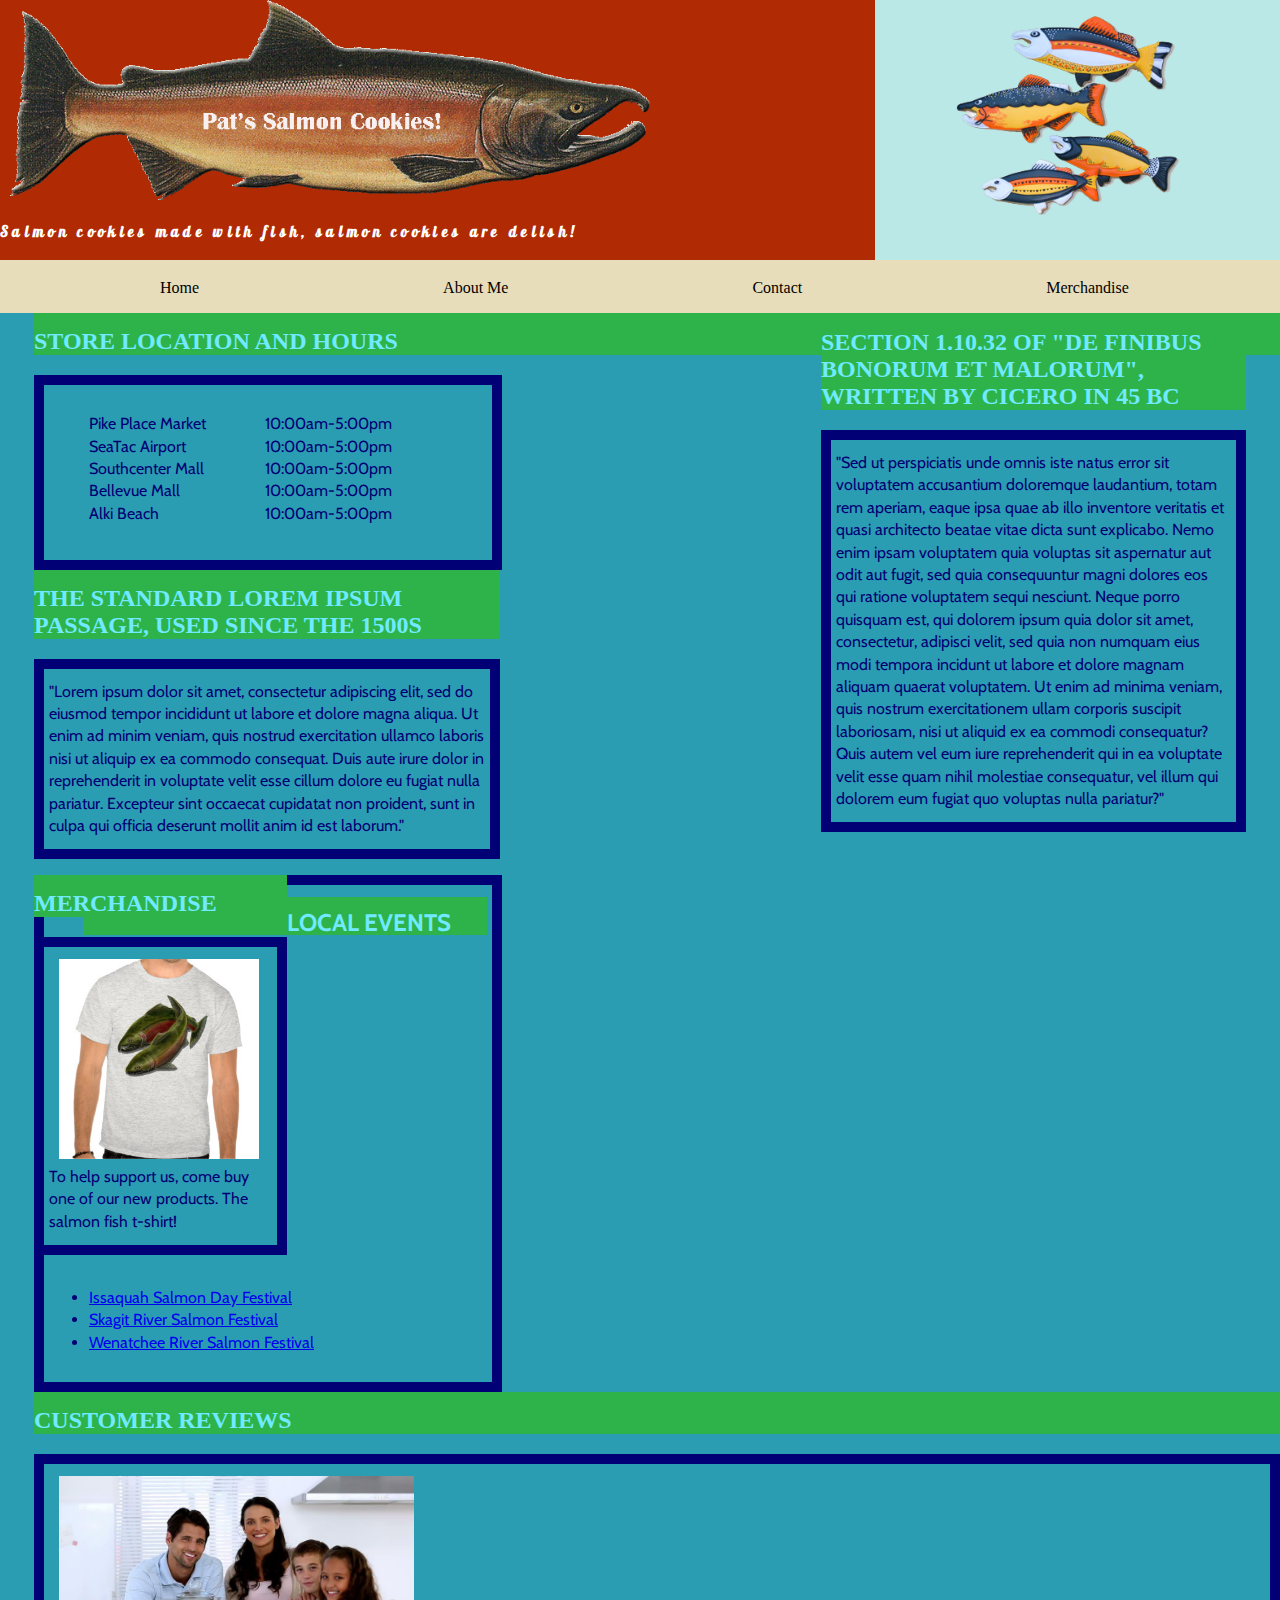
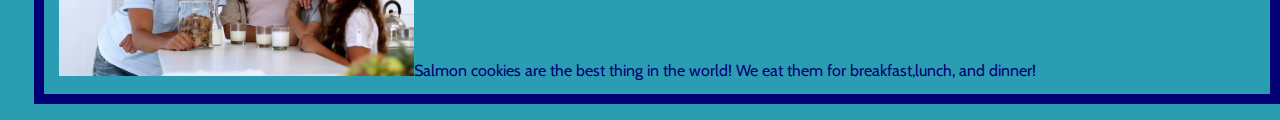
==== commit e40fbe55: "final commit" ====
--- a/index.html
+++ b/index.html
@@ -51,23 +51,25 @@
       <p>"Lorem ipsum dolor sit amet, consectetur adipiscing elit, sed do eiusmod tempor incididunt ut labore et dolore magna aliqua. Ut enim ad minim veniam, quis nostrud exercitation ullamco laboris nisi ut aliquip ex ea commodo consequat. Duis aute irure dolor in reprehenderit in voluptate velit esse cillum dolore eu fugiat nulla pariatur. Excepteur sint occaecat cupidatat non proident, sunt in culpa qui officia deserunt mollit anim id est laborum."</p>
     </div>
     <section class='merchandise'>
-    <h2>Merchandise</h2>
-    <p>To help support us, come buy one of our new products. The salmon fish t-shirt!
-    <img src='imgs/fish-shirt.jpg'></p>
-  </section>
+      <h2>Merchandise</h2>
+      <p><img src='imgs/fish-shirt.jpg'>To help support us, come buy one of our new products. The salmon fish t-shirt!</p>
+      </section>
     <div class='column2'>
       <h2>Section 1.10.32 of "de Finibus Bonorum et Malorum", written by Cicero in 45 BC</h2>
       <p>"Sed ut perspiciatis unde omnis iste natus error sit voluptatem accusantium doloremque laudantium, totam rem aperiam, eaque ipsa quae ab illo inventore veritatis et quasi architecto beatae vitae dicta sunt explicabo. Nemo enim ipsam voluptatem quia voluptas sit aspernatur aut odit aut fugit, sed quia consequuntur magni dolores eos qui ratione voluptatem sequi nesciunt. Neque porro quisquam est, qui dolorem ipsum quia dolor sit amet, consectetur, adipisci velit, sed quia non numquam eius modi tempora incidunt ut labore et dolore magnam aliquam quaerat voluptatem. Ut enim ad minima veniam, quis nostrum exercitationem ullam corporis suscipit laboriosam, nisi ut aliquid ex ea commodi consequatur? Quis autem vel eum iure reprehenderit qui in ea voluptate velit esse quam nihil molestiae consequatur, vel illum qui dolorem eum fugiat quo voluptas nulla pariatur?"</p>
     </div>
-
+    <div class='events'>
     <h2>Local Events</h2>
       <ul>
         <li><a href ='http://www.seattleandsound.com/salmondays.html'>Issaquah Salmon Day Festival</li></a>
         <li><a href='http://skagitriverfest.org'>Skagit River Salmon Festival</li></a>
         <li><a href='http://www.salmonfest.org/location/'>Wenatchee River Salmon Festival</li></a>
+    </div>
+    <div class='reviews'>
     <h2>Customer Reviews</h2>
     <div class='column3'>
     <p class =reviews><img src= 'imgs/familycookies.jpg' class='familypic'>Salmon cookies are the best thing in the world! We eat them for breakfast,lunch, and dinner!</p>
+    </div>
   </section>
   </div>
   </div>
--- a/css/style.css
+++ b/css/style.css
@@ -10,6 +10,7 @@
   display: inline-block;
   padding-right: 225px;
 }
+
 .images{
   background-color: #BAE8E6;
 }
@@ -39,6 +40,9 @@
   padding-right: 5px;
   width: 438px;
 }
+.column1{
+  width: 500px;
+}
 
 h4 {
   color: white;
@@ -52,7 +56,26 @@
   margin-left: 34px;
   margin-top: 0px;
   padding-top:15px;
+  background: #2db34a;
+   -webkit-transition-property: background;
+      -moz-transition-property: background;
+        -o-transition-property: background;
+           transition-property: background;
+   -webkit-transition-duration: 1s;
+      -moz-transition-duration: 1s;
+        -o-transition-duration: 1s;
+           transition-duration: 1s;
+   -webkit-transition-timing-function: linear;
+      -moz-transition-timing-function: linear;
+        -o-transition-timing-function: linear;
+           transition-timing-function: linear;
 }
+h2:hover {
+ background: white;
+}
+
+
+
 p{
   color: #010074;
   font-family: cabin, sans-serif;
@@ -64,17 +87,16 @@
   padding-left: 5px;
   padding-right: 5px;
 }
+.column2 {
+  margin-top: 40px;
+  margin-right: 34px;
+  position: absolute;
+  display: inline-block;
+  top: 274px;
+  margin-left: 500px
+}
 
-.column2 {
-  margin-left: 540px;
-  margin-top: 13px;
-  margin-right: 34px;
-}
-.column1{
-  width: 500px;
-  float: left;
 
-}
 
 
 .navlist {
@@ -105,10 +127,22 @@
   clear:right;
 }
 
+.events {
+  color: #010074;
+  font-family: cabin, sans-serif;
+  line-height: 1.4em;
+  margin-left: 34px;
+  border: 10px solid;
+  padding-top: 12px;
+  padding-bottom: 12px;
+  padding-left: 5px;
+  padding-right: 5px;
+  width: 438px;
+}
 .merchandise {
-  float: right;
-  clear: right;
-  width: 300px;
+  float: left;
+  clear: left;
+  width: 287px;
 }
 ul {
   display: inline-block;
